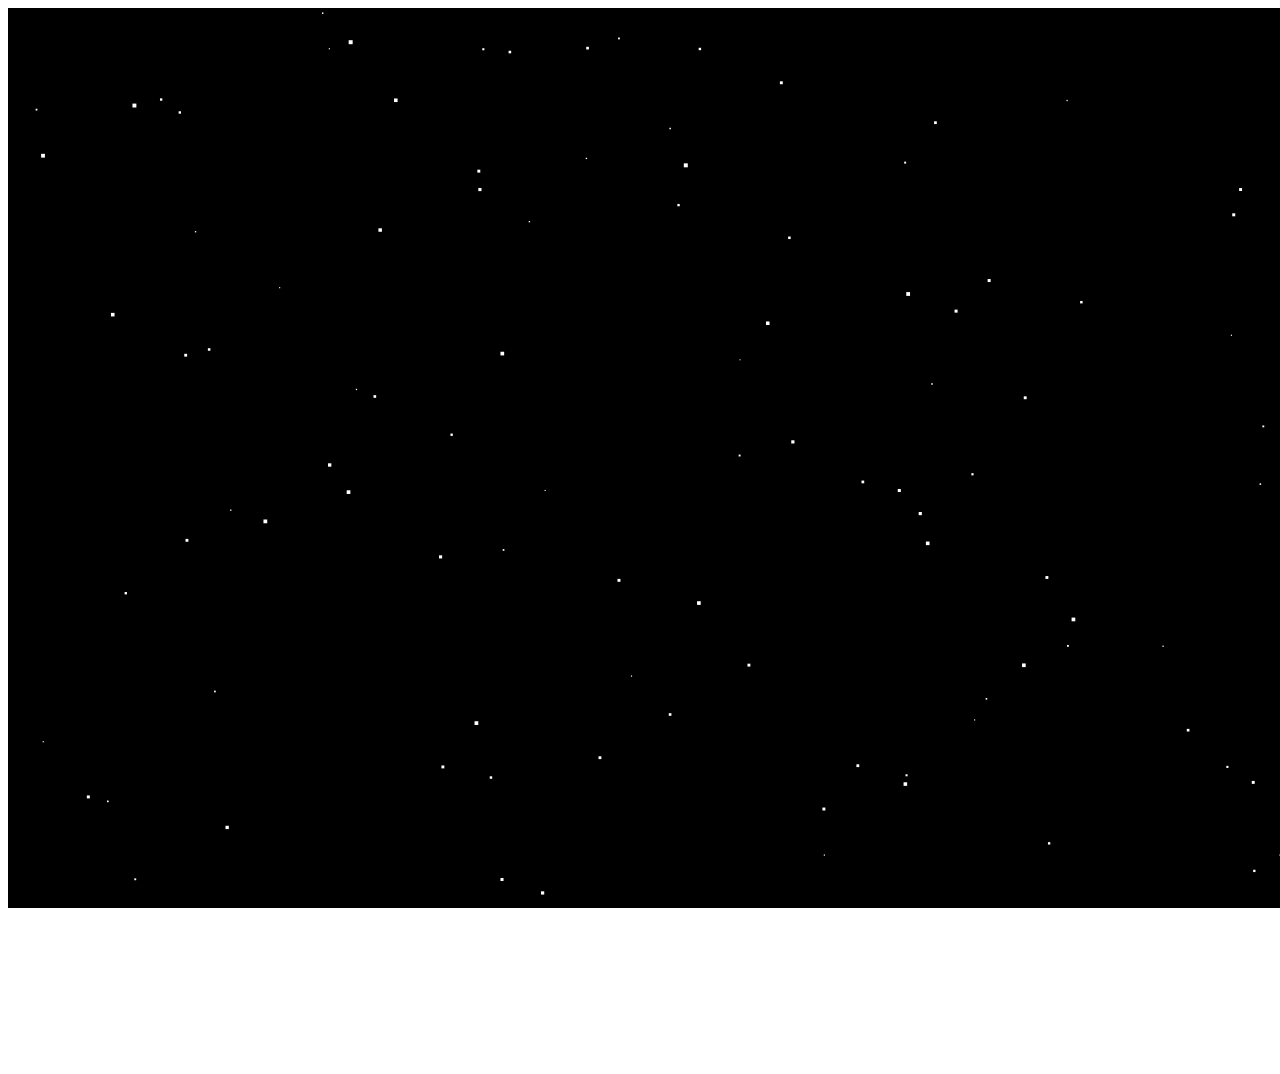
==== game.html @ 21fbfca7 "Added starfield and css styling for the canvas" ====
<!DOCTYPE html>
<html>
<head>
<title>Telerik Invaders</title>
<script src="game.js"></script>
<link rel="stylesheet" href="./styles/main-style.css">
</head>
<body>
<div id="starfield"></div>
<div id="gamecontainer">
        <canvas id="gameCanvas"></canvas>
        </div>
        <script src="starfield.js"></script>
        <script> 
        //starfield
        var container = document.getElementById('starfield');
            var starfield = new Starfield();
            starfield.initialise(container);
            starfield.start();
        </script>
</body>
</html>
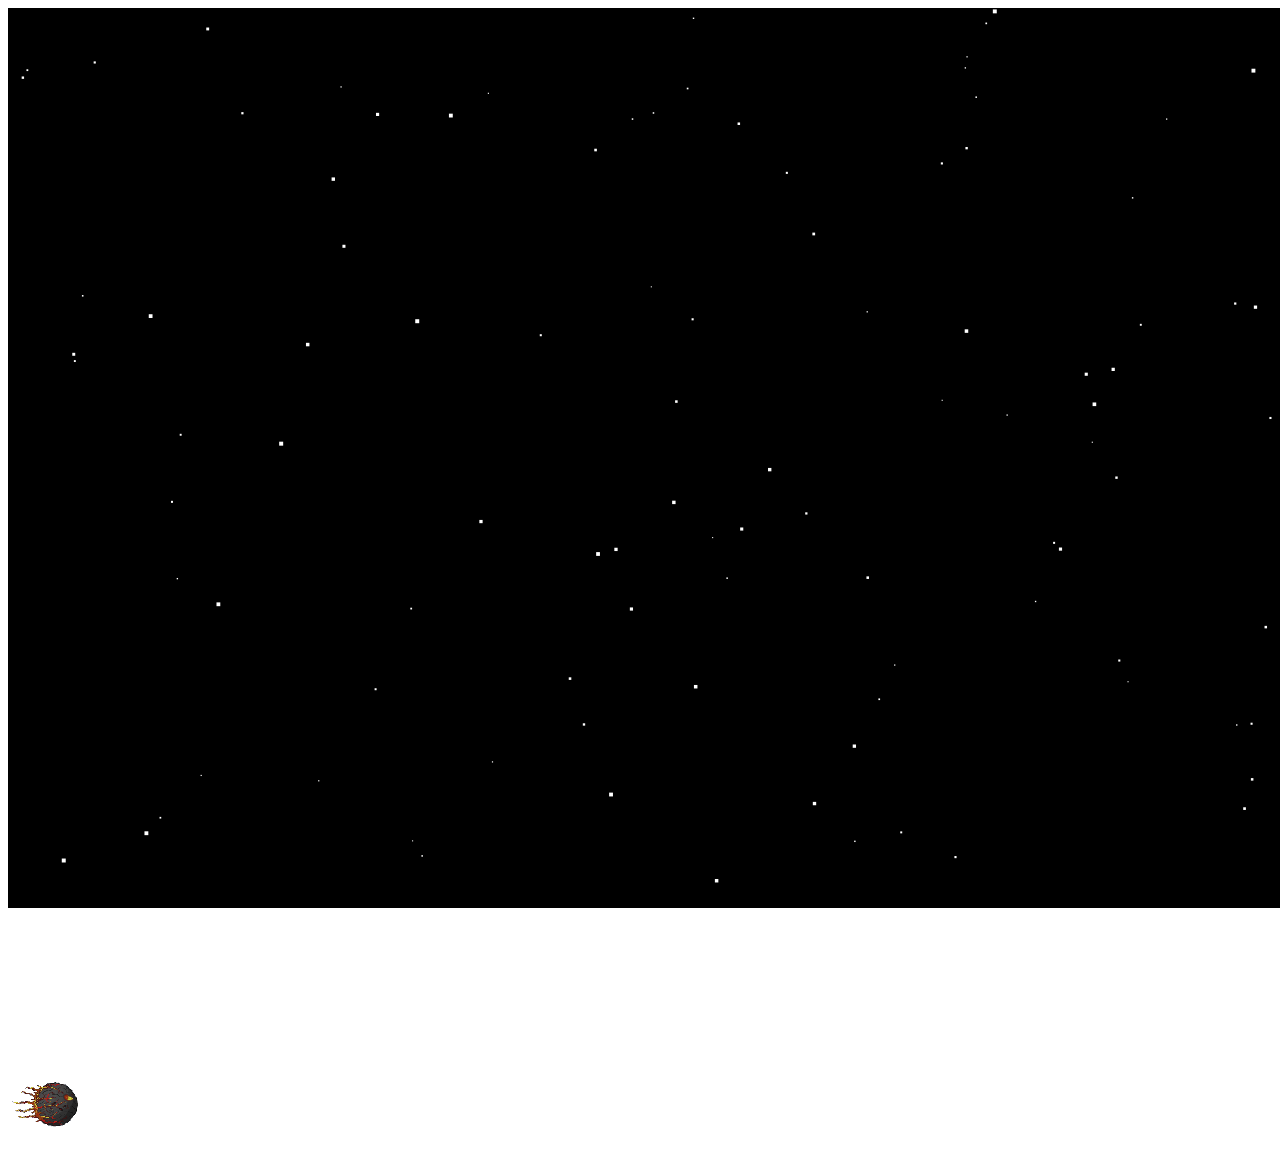
==== commit df9033bd: "Added Bullet Function" ====
--- a/game.html
+++ b/game.html
@@ -6,17 +6,30 @@
 <link rel="stylesheet" href="./styles/main-style.css">
 </head>
 <body>
+<script src="PhysicalBody.js" type="text/javascript" charset="utf-8" async defer></script>
+<script src="sprite.js" type="text/javascript" charset="utf-8" async defer></script>
+
 <div id="starfield"></div>
 <div id="gamecontainer">
         <canvas id="gameCanvas"></canvas>
         </div>
         <script src="starfield.js"></script>
+        <img src="./imgs/asteroid.png" id = "asteroid-img">
         <script> 
         //starfield
         var container = document.getElementById('starfield');
             var starfield = new Starfield();
             starfield.initialise(container);
             starfield.start();
+
+        var myAudio = document.createElement('audio');
+ 		myAudio.setAttribute('src', 'snd_music.mp3');
+ 		myAudio.play()
+ 		myAudio.addEventListener('ended', function() {
+    	this.currentTime = 0;
+   		this.play();
+ 		}, false);
+ 		myAudio.play();
         </script>
 </body>
 </html>
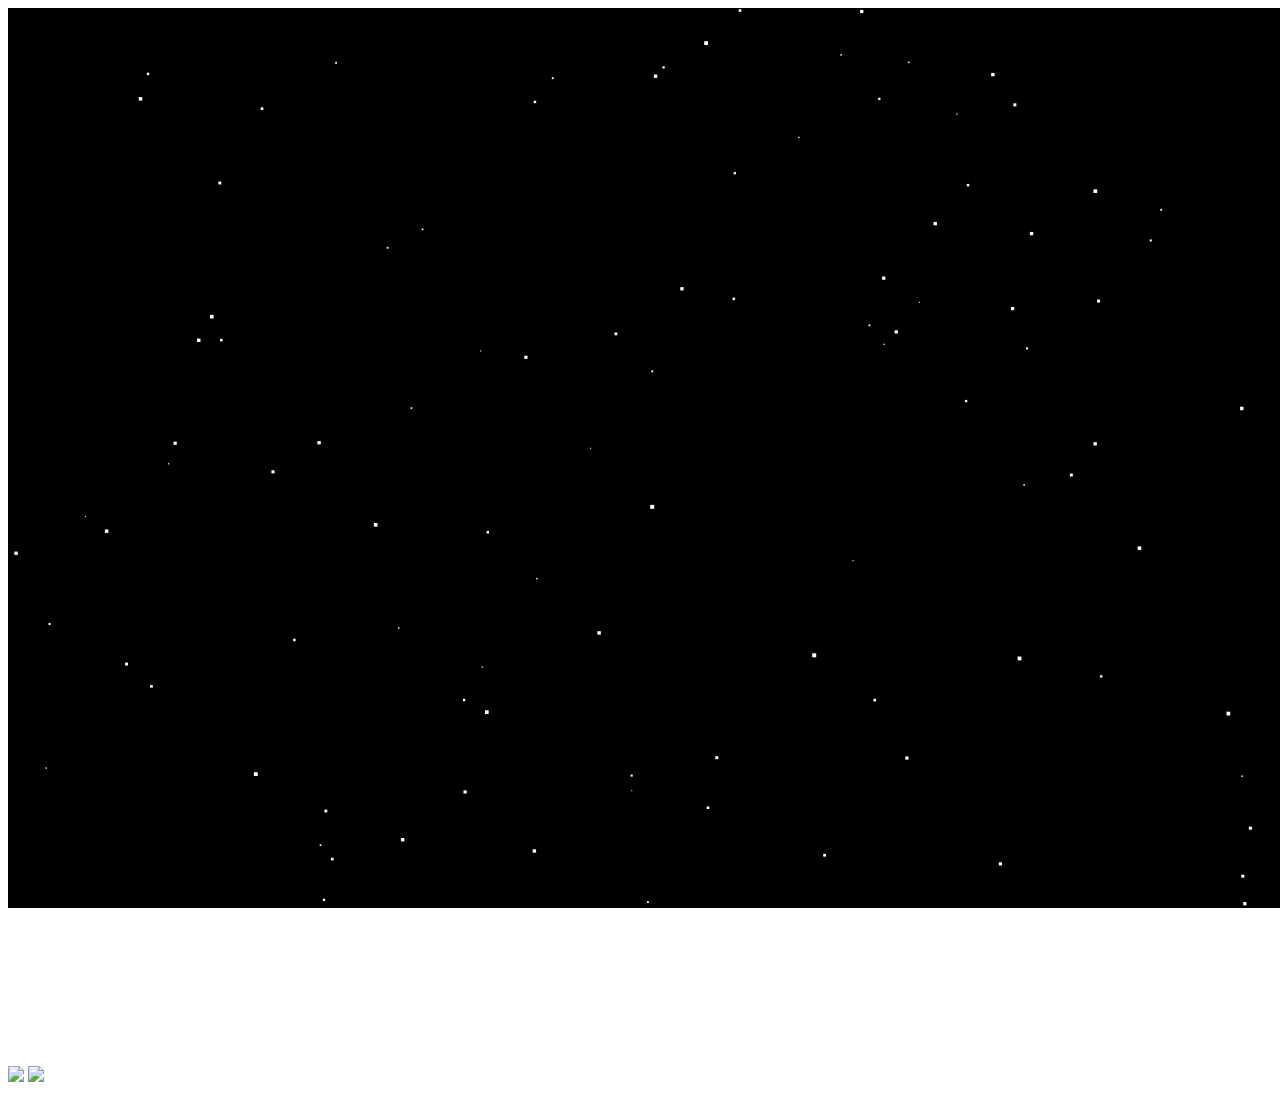
==== commit 29715031: "added ship shoot images" ====
--- a/game.html
+++ b/game.html
@@ -14,8 +14,9 @@
         <canvas id="gameCanvas"></canvas>
         </div>
         <script src="starfield.js"></script>
-        <img src="./imgs/asteroid.png" id = "asteroid-img">
-        <script> 
+        <img src="./imgs/shoot.png" id = "shoot">
+        <img src="./imgs/ship.png" id = "ship">
+        <script>
         //starfield
         var container = document.getElementById('starfield');
             var starfield = new Starfield();
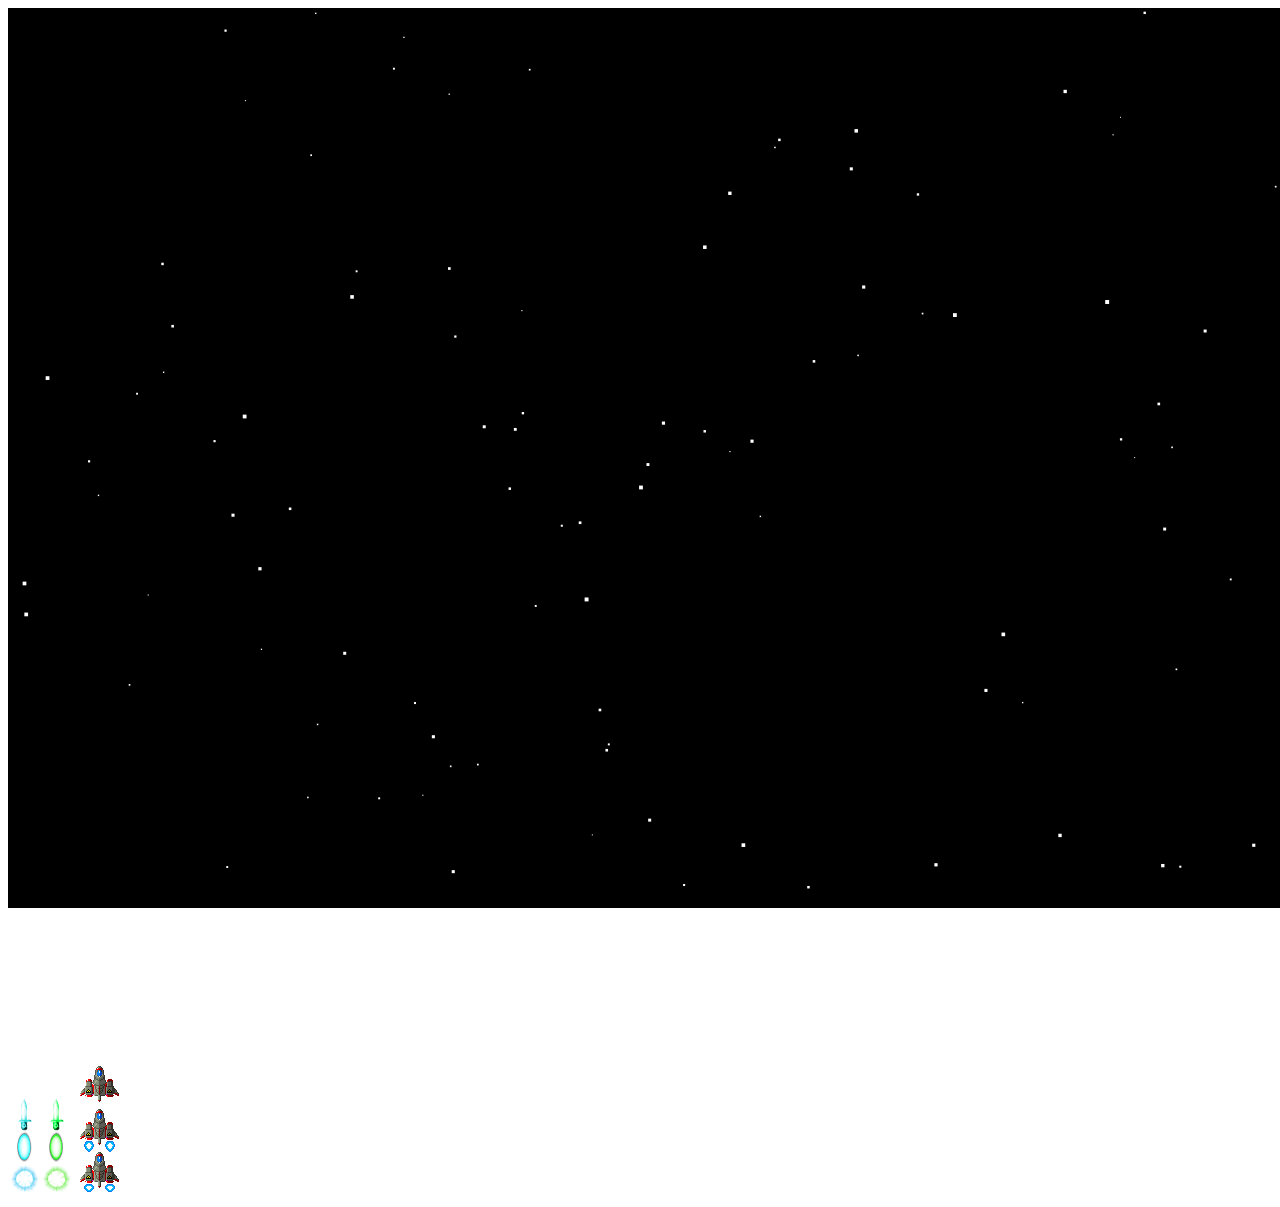
==== commit 0ec2ea5a: "rename" ====
--- a/game.html
+++ b/game.html
@@ -14,7 +14,7 @@
         <canvas id="gameCanvas"></canvas>
         </div>
         <script src="starfield.js"></script>
-        <img src="./imgs/shoot.png" id = "shoot">
+        <img src="./imgs/shoots.png" id = "shoot">
         <img src="./imgs/ship.png" id = "ship">
         <script>
         //starfield
